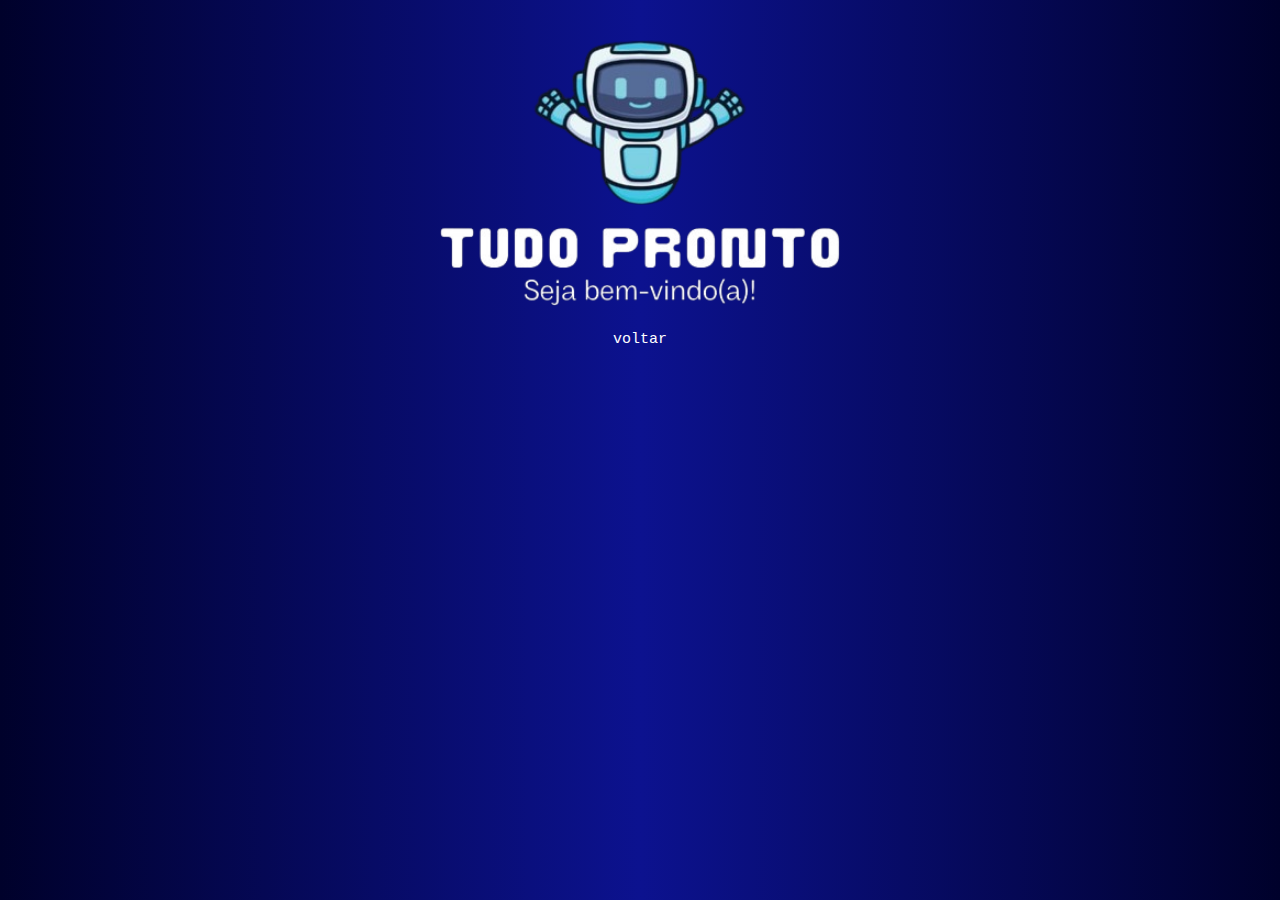
==== cadastrofeito.html @ 0481d2a6 "Initial commit" ====
<!DOCTYPE html>
<html lang="pt-br">
<head>
    <meta charset="UTF-8">
    <meta name="viewport" content="width=device-width, initial-scale=1.0">
    <title>Cadastro</title>
    <link rel="stylesheet" href="style2.css">
</head>
<body>
    <header>
        <img src="imagens/robozinho_feira-tech-removebg-preview.png" alt="robozinho feira-tech">
    </header>
    <main>
        <p><a href="index.html">voltar</a></p>
    </main>
</body>
</html>
---- style2.css ----
@charset "UTF-8";

* {
    padding: 0px;
    margin: 0px;
}

body {
    background-image: linear-gradient(to right, #00012b, #0c128f,  #00012b);
    font-family: 'Courier New', Courier, monospace;
    color: #ffffff;
}

header {
    text-align: center;
    margin-top: 40px;
}

main > p {
    text-align: center;
    font-size: 15px;
    color: #ffffff5c;
    margin-top: 20px;
}

img {
    width: 70%;
    max-width: 400px;
}

a {
    text-decoration: none;
    color: #ffffff;
}
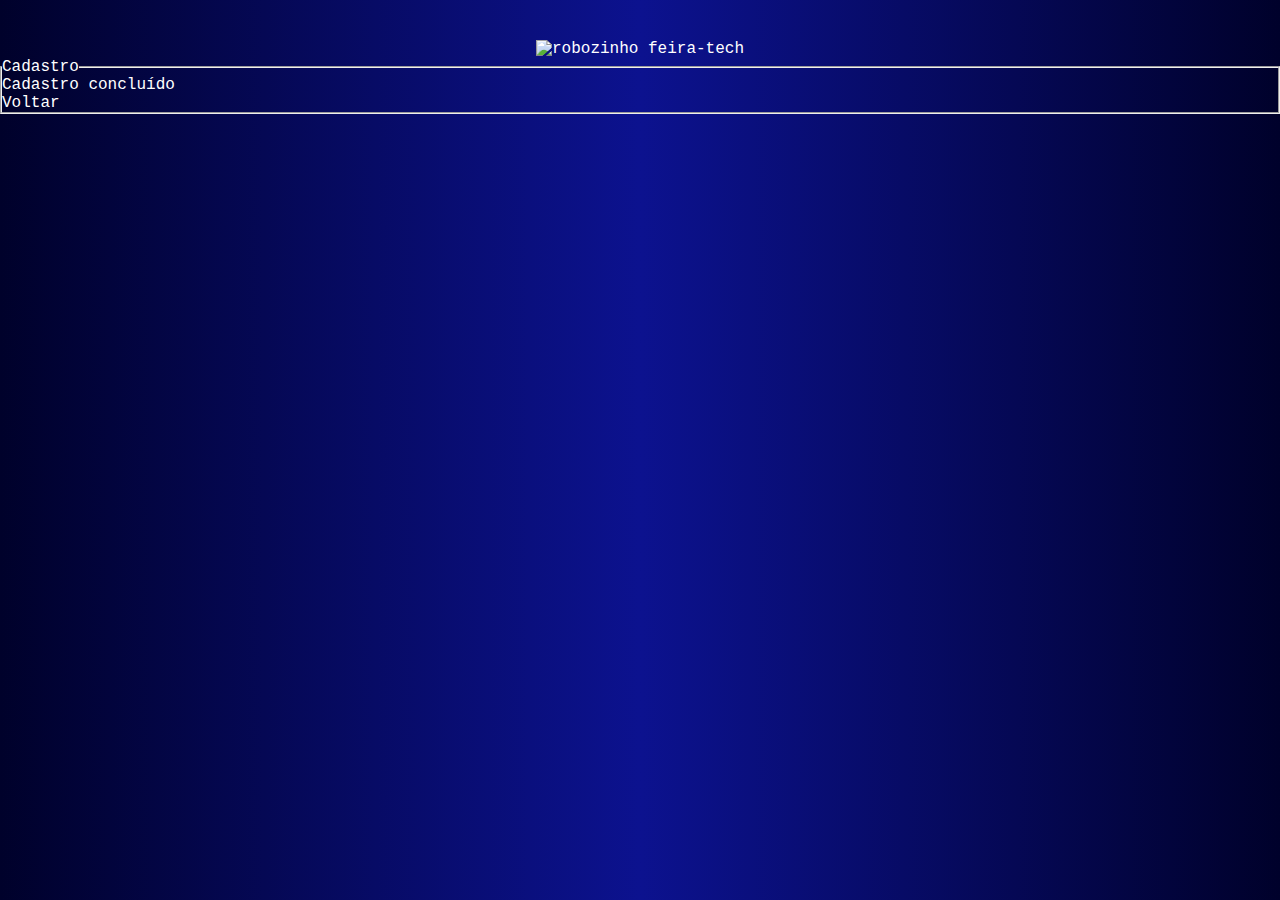
==== commit 0ac77cb8: "Update cadastrofeito.html" ====
--- a/cadastrofeito.html
+++ b/cadastrofeito.html
@@ -8,10 +8,20 @@
 </head>
 <body>
     <header>
-        <img src="imagens/robozinho_feira-tech-removebg-preview.png" alt="robozinho feira-tech">
+        <img src="imagens/skolteiros-removebg-preview (1).png" alt="robozinho feira-tech">
     </header>
     <main>
-        <p><a href="index.html">voltar</a></p>
+        <div class="box">
+            <form>
+                <fieldset>
+                    <legend> Cadastro </legend>
+                    <p class="paragrafo">Cadastro concluído</p>
+                    <a href="index.html"><p class="link">Voltar</p></a>
+                </fieldset>
+            </form>
+        </div>
+        
+
     </main>
 </body>
 </html>